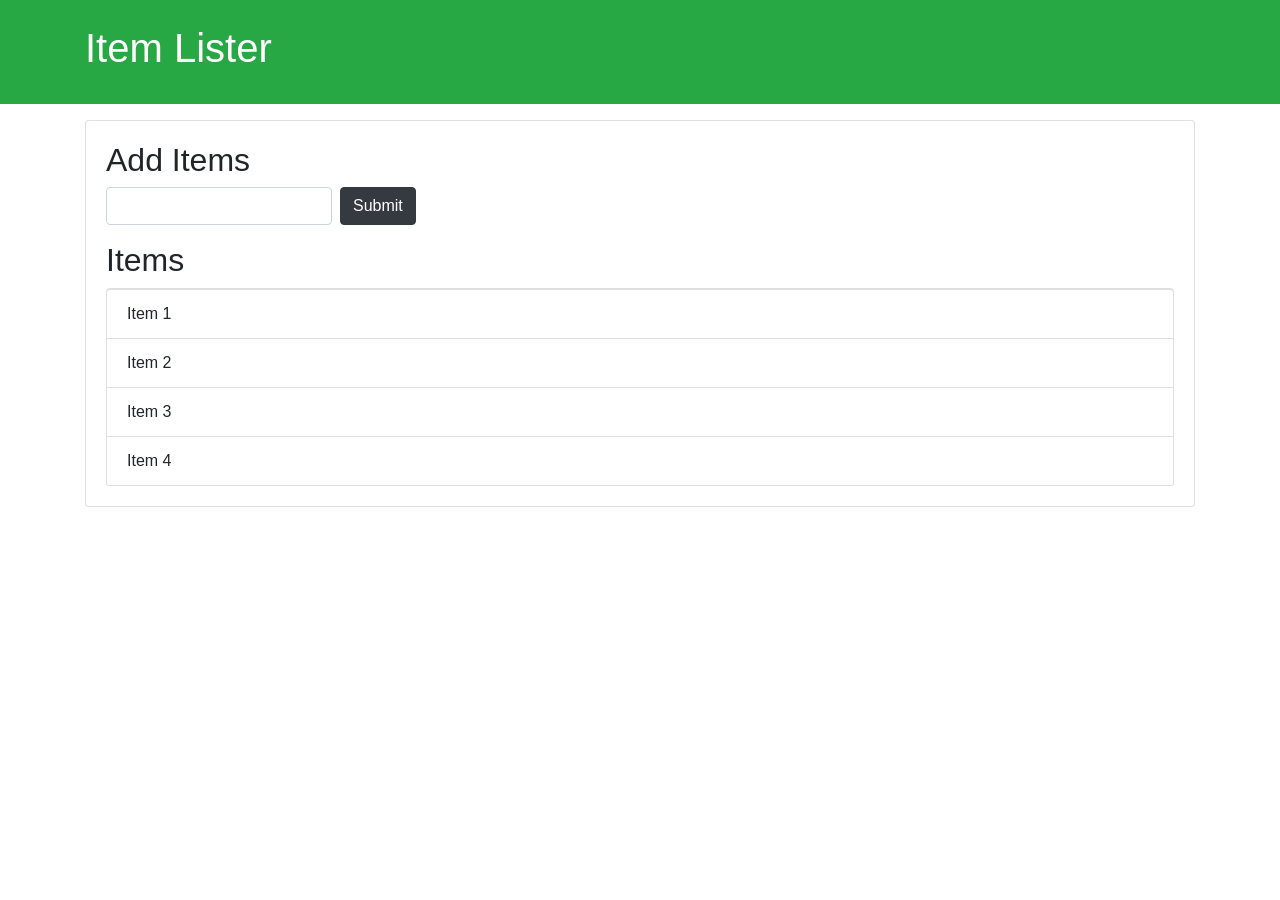
==== index.html @ a39d8480 "dompractice 1" ====
<!DOCTYPE html>
<html lang="en">
<head>
  <meta charset="UTF-8">
  <meta name="viewport" content="width=device-width, initial-scale=1.0">
  <meta http-equiv="X-UA-Compatible" content="ie=edge">
  <link rel="stylesheet" href="https://maxcdn.bootstrapcdn.com/bootstrap/4.0.0-beta/css/bootstrap.min.css" integrity="sha384-/Y6pD6FV/Vv2HJnA6t+vslU6fwYXjCFtcEpHbNJ0lyAFsXTsjBbfaDjzALeQsN6M" crossorigin="anonymous">
  <title>Item Lister</title>
</head>
<body>
  <header id="main-header" class="bg-success text-white p-4 mb-3">
    <div class="container">
      <h1 id="header-title">Item Lister <span style="display:none">123</span></h1>
    </div>
  </header>
  <div class="container">
   <div id="main" class="card card-body">
    <h2 class="title">Add Items</h2>
    <form class="form-inline mb-3">
      <input type="text" class="form-control mr-2">
      <input type="submit" class="btn btn-dark" value="Submit">
    </form>
    <h2 class="title">Items</h2>
    <ul id="items" class="list-group">
      <li class="list-group-item">Item 1</li>
      <li class="list-group-item">Item 2</li>
      <li class="list-group-item">Item 3</li>
      <li class="list-group-item">Item 4</li>
    </ul>
   </div>
  </div>
<script src = "dom.js"></script>
</body>
</html>
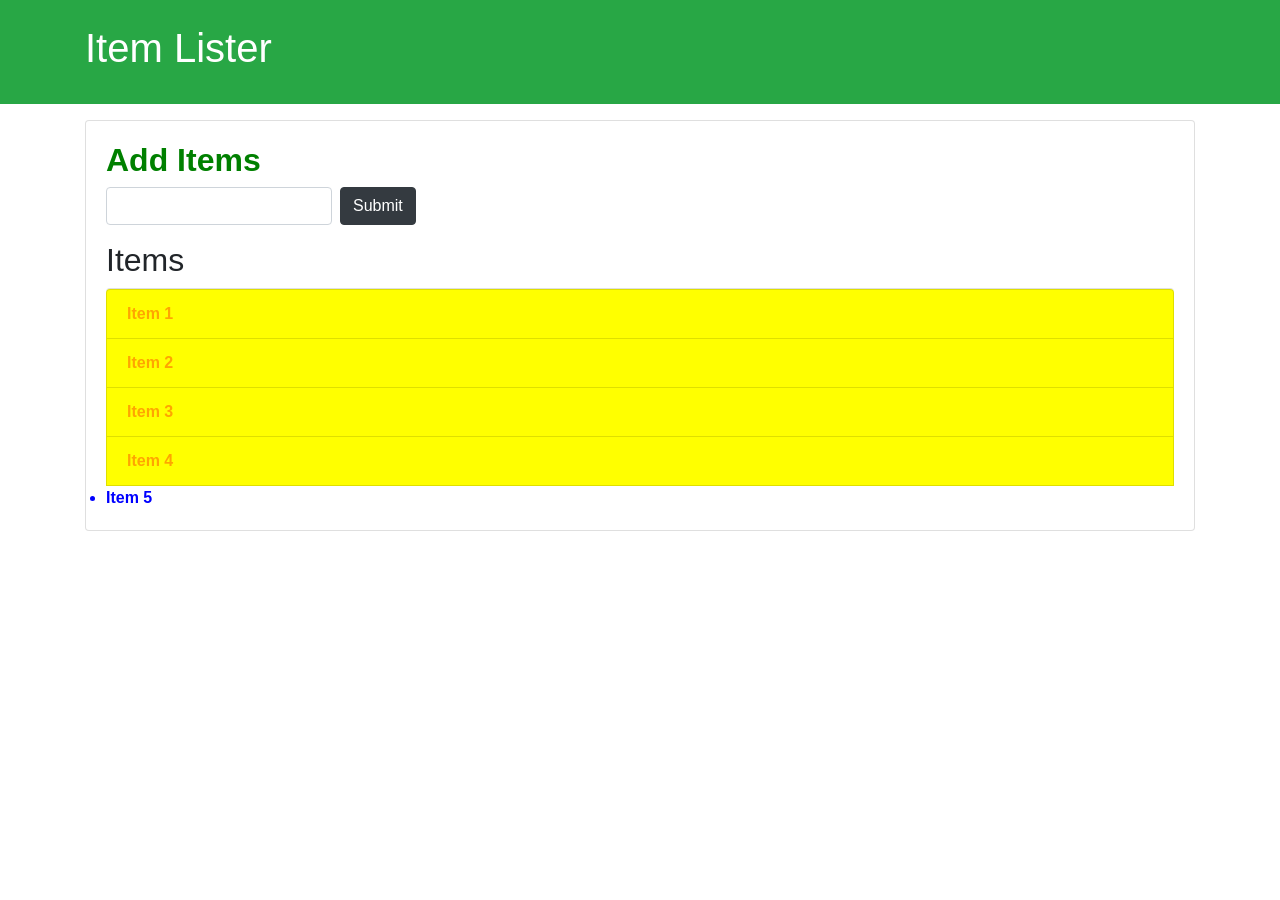
==== commit 2ce44412: "getelebyTagname" ====
--- a/index.html
+++ b/index.html
@@ -26,6 +26,7 @@
       <li class="list-group-item">Item 2</li>
       <li class="list-group-item">Item 3</li>
       <li class="list-group-item">Item 4</li>
+      <li>Item 5</li>
     </ul>
    </div>
   </div>
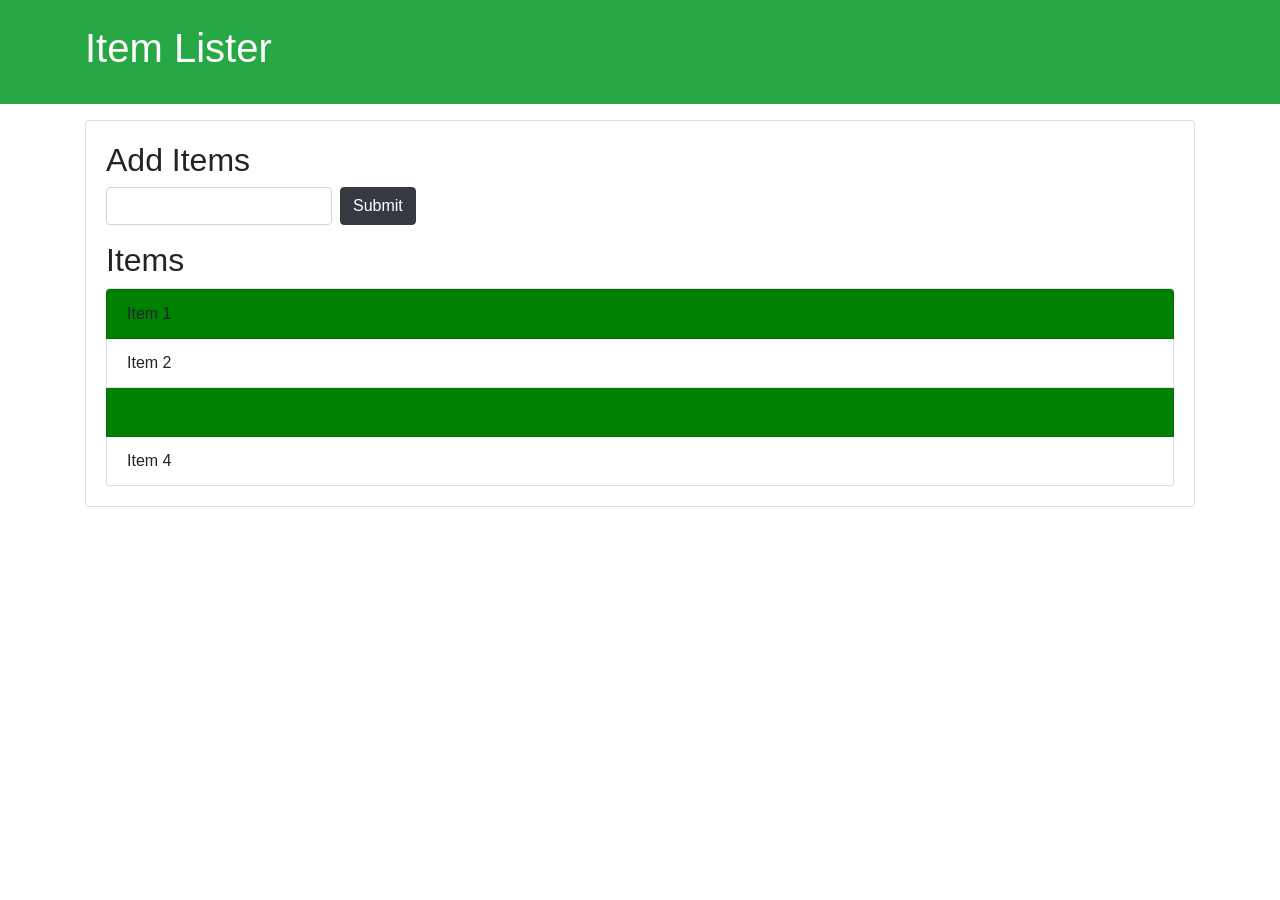
==== commit 487ddb79: "querySelector" ====
--- a/index.html
+++ b/index.html
@@ -26,7 +26,6 @@
       <li class="list-group-item">Item 2</li>
       <li class="list-group-item">Item 3</li>
       <li class="list-group-item">Item 4</li>
-      <li>Item 5</li>
     </ul>
    </div>
   </div>
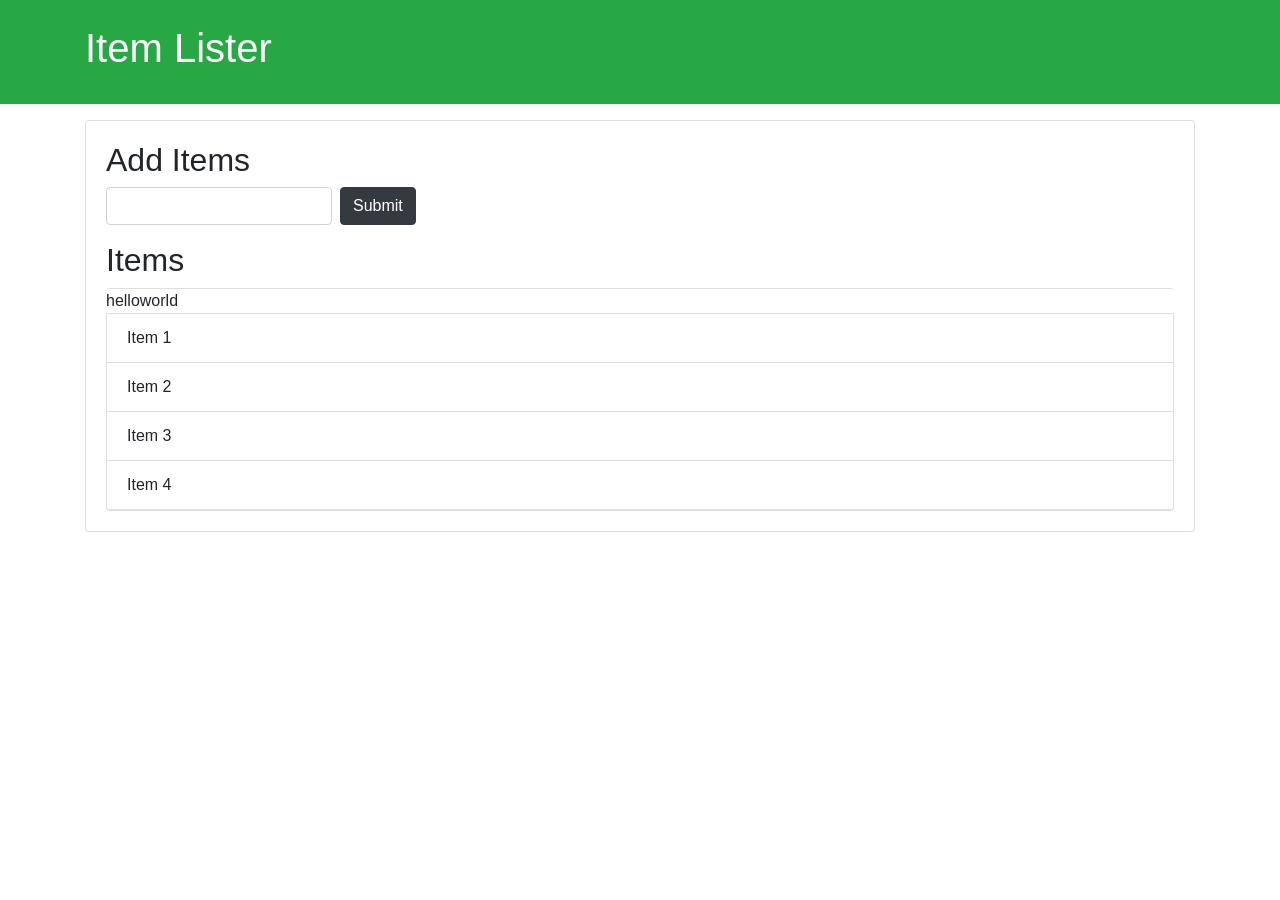
==== commit fb335a90: "Creating Nodes and Modifying Dom" ====
--- a/index.html
+++ b/index.html
@@ -27,6 +27,7 @@
       <li class="list-group-item">Item 3</li>
       <li class="list-group-item">Item 4</li>
     </ul>
+    <span></span>
    </div>
   </div>
 <script src = "dom.js"></script>
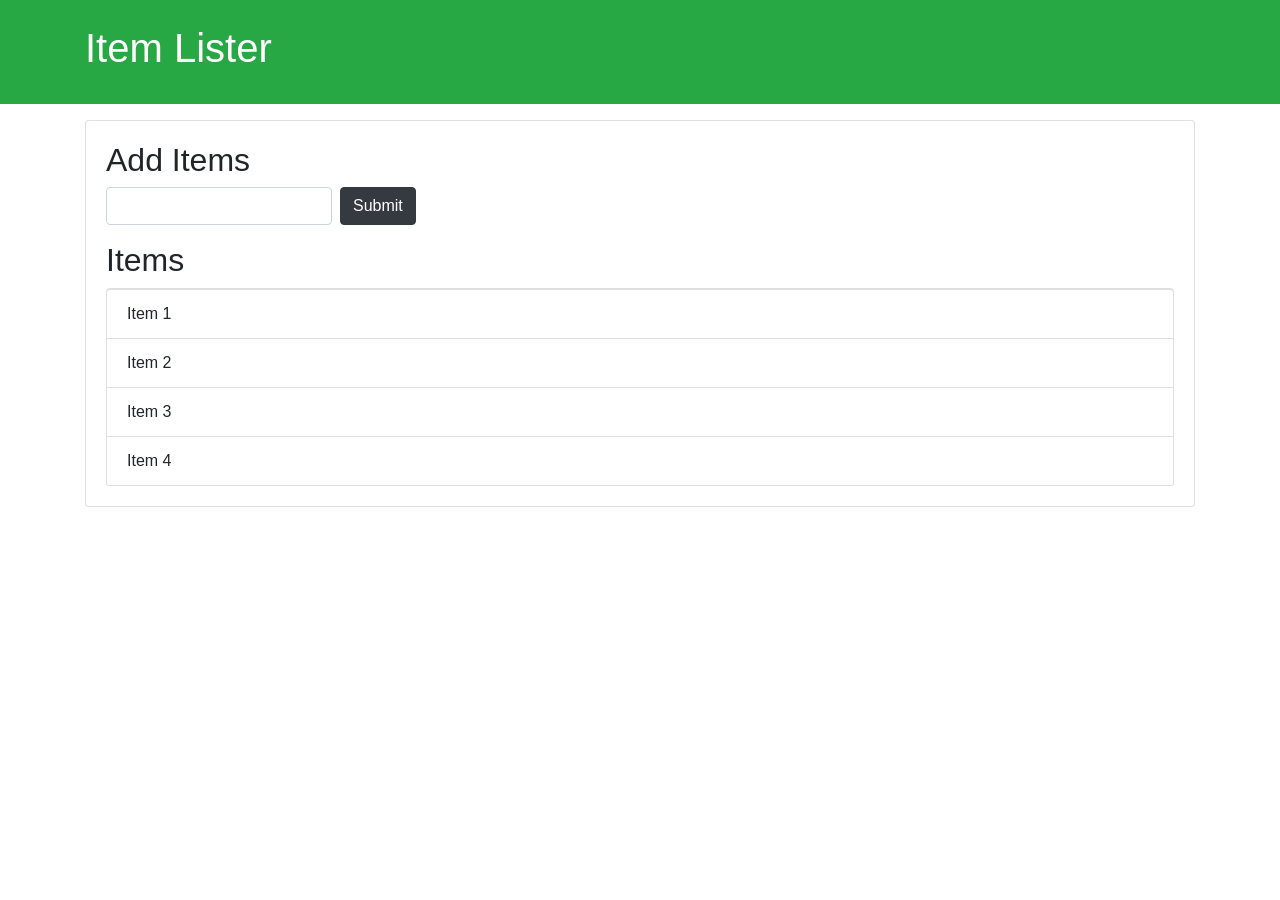
==== commit 8fb6be7c: "Delete and Edit functionality" ====
--- a/index.html
+++ b/index.html
@@ -27,7 +27,6 @@
       <li class="list-group-item">Item 3</li>
       <li class="list-group-item">Item 4</li>
     </ul>
-    <span></span>
    </div>
   </div>
 <script src = "dom.js"></script>
